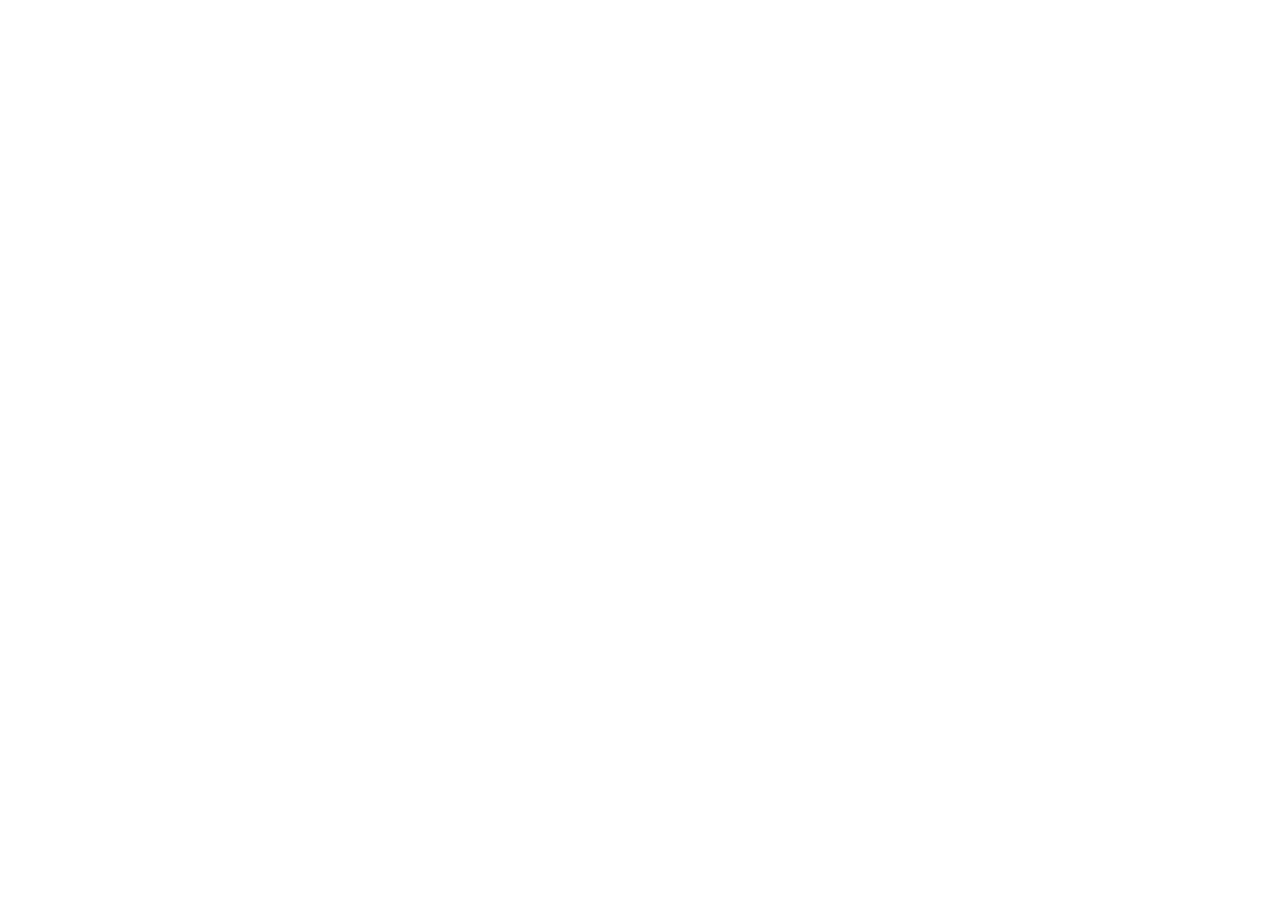
==== main_page.html @ 9fb3382f "sekmeler ve varsayılan sekme" ====
<!DOCTYPE html>
<html lang="tr">
    <head>
        <title>Köyümüz</title>
        <meta charset="utf-8">
        <link href="design.css" rel="stylesheet">
    </head>
    <body>
            
    </body>
</html>
---- design.css ----
* {
    margin: 0;
    padding: 0;
    box-sizing: border-box;
}

body {
    font-family: Arial, sans-serif;
    display: flex;
    flex-direction: column;
    min-height: 100vh;
}

header {
    background: #2e8b57;
    color: white;
    text-align: center;
    padding: 20px;
    font-size: 32px;
    font-weight: bold;
    font-family: Verdana, Geneva, Tahoma, sans-serif;
}

nav {
    background: #3cb371;
    display: flex;
    justify-content: center;
    height: 60px;
}

nav a {
    flex: 1; /* tüm butonlar eşit genişlik */
    display: flex; /* içeriği ortalamak için */
    align-items: center; /* dikey ortalama */
    justify-content: center; /* yatay ortalama */
    text-decoration: none;
    color: white;
    font-size: 22px;
    font-weight: bold;
    transition: background 0.3s;
}

nav a:hover {
    background: green;
}

nav a.active {
    background: darkgreen;
}

main {
    flex: 1;
    padding: 30px;
    background: #f4f4f4;
}

footer {
    background: #222;
    color: white;
    text-align: center;
    padding: 15px;
}

iframe {
    width: 100%;
    height: 100%;
}
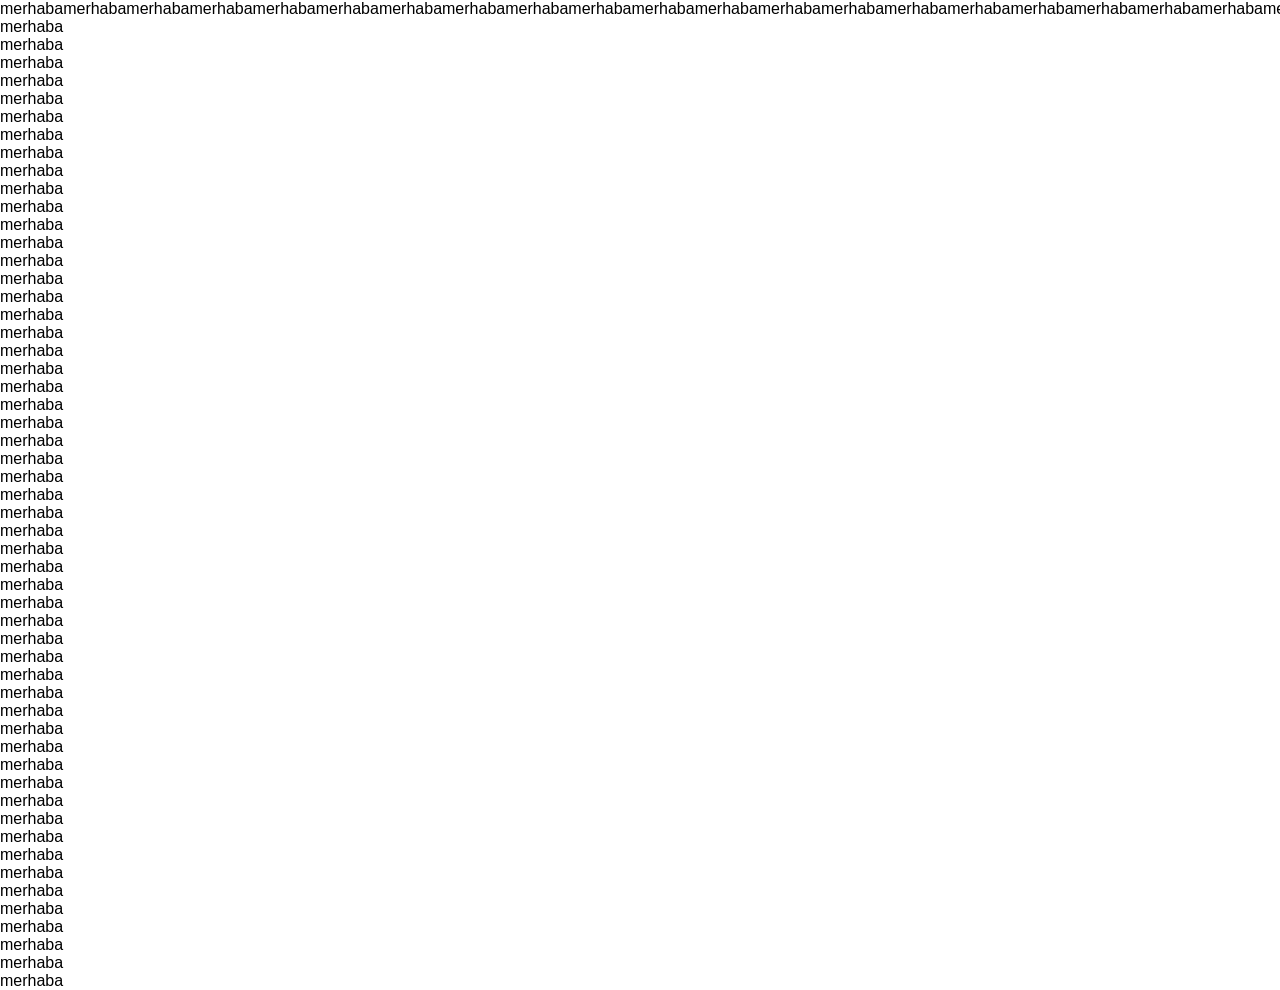
==== commit d8b146d8: "Panelleri ve ana çerçeveyi yeniden boyutlandırdım" ====
--- a/main_page.html
+++ b/main_page.html
@@ -6,6 +6,60 @@
         <link href="design.css" rel="stylesheet">
     </head>
     <body>
-            
+        [base64]
+        merhaba<br>
+        merhaba<br>
+        merhaba<br>
+        merhaba<br>
+        merhaba<br>
+        merhaba<br>
+        merhaba<br>
+        merhaba<br>
+        merhaba<br>
+        merhaba<br>
+        merhaba<br>
+        merhaba<br>
+        merhaba<br>
+        merhaba<br>
+        merhaba<br>
+        merhaba<br>
+        merhaba<br>
+        merhaba<br>
+        merhaba<br>
+        merhaba<br>
+        merhaba<br>
+        merhaba<br>
+        merhaba<br>
+        merhaba<br>
+        merhaba<br>
+        merhaba<br>
+        merhaba<br>
+        merhaba<br>
+        merhaba<br>
+        merhaba<br>
+        merhaba<br>
+        merhaba<br>
+        merhaba<br>
+        merhaba<br>
+        merhaba<br>
+        merhaba<br>
+        merhaba<br>
+        merhaba<br>
+        merhaba<br>
+        merhaba<br>
+        merhaba<br>
+        merhaba<br>
+        merhaba<br>
+        merhaba<br>
+        merhaba<br>
+        merhaba<br>
+        merhaba<br>
+        merhaba<br>merhaba<br>
+        merhaba<br>
+        merhaba<br>
+        merhaba<br>
+        merhaba<br>
+        merhaba<br>
+        
     </body>
 </html>
--- a/design.css
+++ b/design.css
@@ -9,6 +9,7 @@
     display: flex;
     flex-direction: column;
     min-height: 100vh;
+    margin: 0;
 }
 
 header {
@@ -25,7 +26,7 @@
     background: #3cb371;
     display: flex;
     justify-content: center;
-    height: 60px;
+    height: 43px;
 }
 
 nav a {
@@ -35,7 +36,7 @@
     justify-content: center; /* yatay ortalama */
     text-decoration: none;
     color: white;
-    font-size: 22px;
+    font-size: 20px;
     font-weight: bold;
     transition: background 0.3s;
 }
@@ -50,7 +51,7 @@
 
 main {
     flex: 1;
-    padding: 30px;
+    padding: 0px;
     background: #f4f4f4;
 }
 
@@ -58,10 +59,12 @@
     background: #222;
     color: white;
     text-align: center;
-    padding: 15px;
+    padding: 12px;
+    font-size: 15px;
 }
 
 iframe {
     width: 100%;
     height: 100%;
+    border: none;
 }
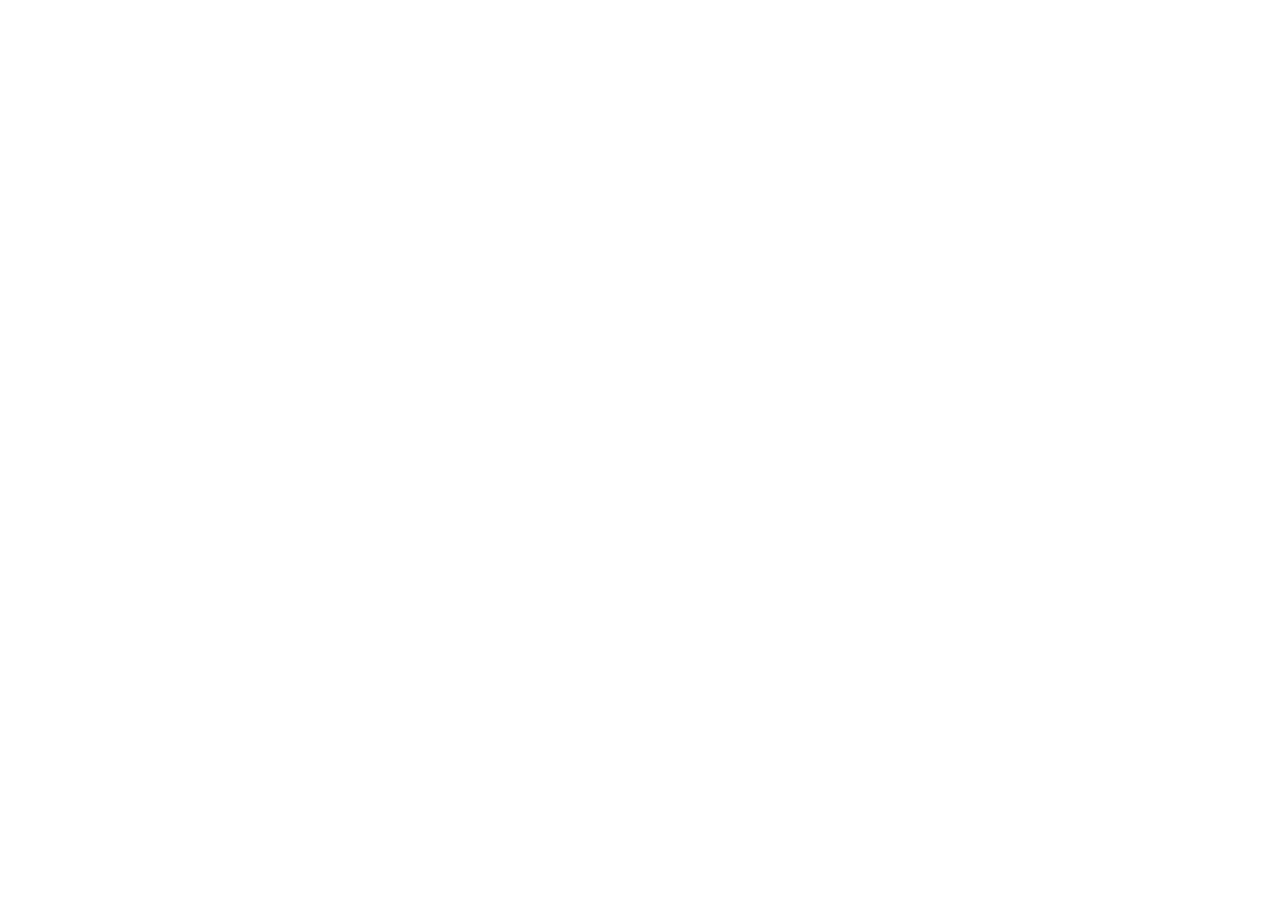
==== commit a64985e1: "merhaba yazısını kaldırdım" ====
--- a/main_page.html
+++ b/main_page.html
@@ -6,60 +6,6 @@
         <link href="design.css" rel="stylesheet">
     </head>
     <body>
-        [base64]
-        merhaba<br>
-        merhaba<br>
-        merhaba<br>
-        merhaba<br>
-        merhaba<br>
-        merhaba<br>
-        merhaba<br>
-        merhaba<br>
-        merhaba<br>
-        merhaba<br>
-        merhaba<br>
-        merhaba<br>
-        merhaba<br>
-        merhaba<br>
-        merhaba<br>
-        merhaba<br>
-        merhaba<br>
-        merhaba<br>
-        merhaba<br>
-        merhaba<br>
-        merhaba<br>
-        merhaba<br>
-        merhaba<br>
-        merhaba<br>
-        merhaba<br>
-        merhaba<br>
-        merhaba<br>
-        merhaba<br>
-        merhaba<br>
-        merhaba<br>
-        merhaba<br>
-        merhaba<br>
-        merhaba<br>
-        merhaba<br>
-        merhaba<br>
-        merhaba<br>
-        merhaba<br>
-        merhaba<br>
-        merhaba<br>
-        merhaba<br>
-        merhaba<br>
-        merhaba<br>
-        merhaba<br>
-        merhaba<br>
-        merhaba<br>
-        merhaba<br>
-        merhaba<br>
-        merhaba<br>merhaba<br>
-        merhaba<br>
-        merhaba<br>
-        merhaba<br>
-        merhaba<br>
-        merhaba<br>
-        
+    
     </body>
 </html>
